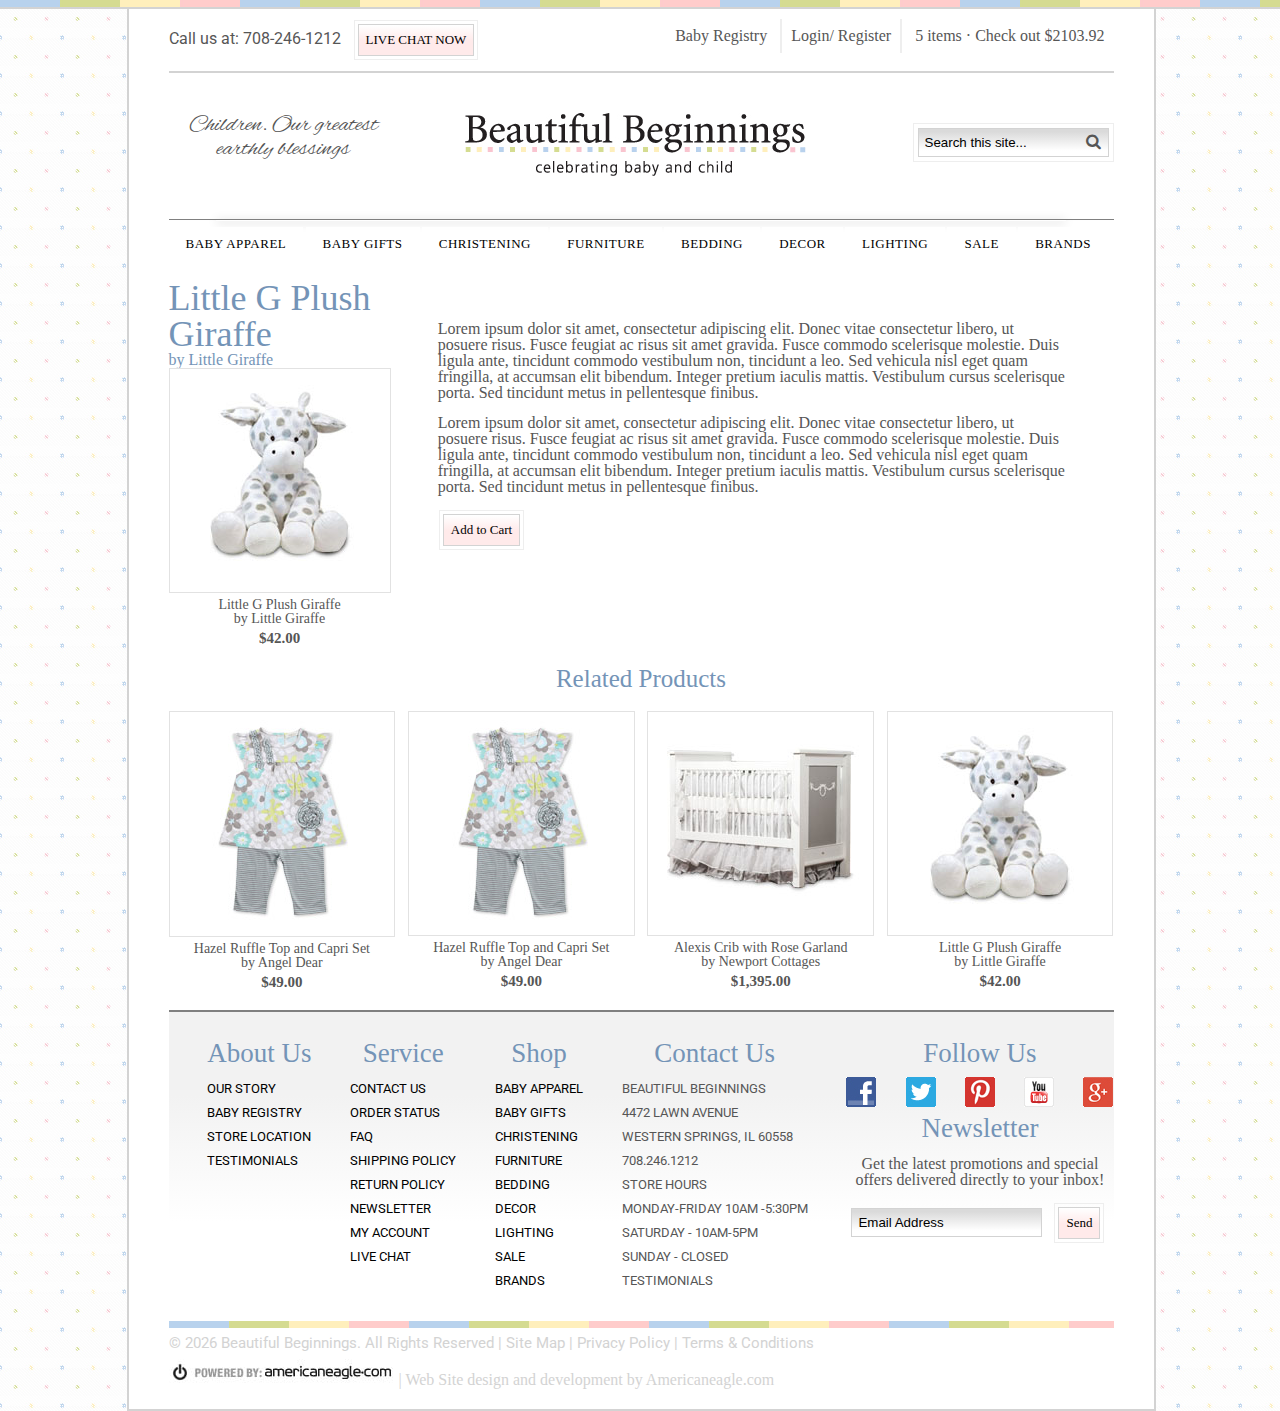
==== pages/product.html @ c86ce8b4 "1:30 AM push" ====
<!DOCTYPE html>
<html>
<head>
	<meta charset="utf-8">
	<title></title>
	<link href="./../css/main.css" rel="stylesheet">
	<link href="./../css/styles.css" rel="stylesheet">
	<link href="./../css/font-awesome/css/font-awesome.min.css" rel="stylesheet" >
	<link href="./../css/font-awesome/css/font-awesome.min.css" rel="stylesheet" >
</head>
<body class="product-page">
	<script
	src="https://code.jquery.com/jquery-3.2.1.slim.min.js"
	integrity="sha256-k2WSCIexGzOj3Euiig+TlR8gA0EmPjuc79OEeY5L45g="
	crossorigin="anonymous"></script>
	<script src="./../js/app.js"></script>
	<div class="rainbow-bar"></div>
	<div id="app">
		<div id="wrapper"><!--wrapper END -->
			<header>
				<div class="header-top wrapper">
					<div class="contact">
						Call us at: <span>708-246-1212</span><button class="btn" type="submit">LIVE CHAT NOW</button>
					</div>
					<div class="mobile-user-session-area"><a href=""><i class="fa fa-shopping-cart" aria-hidden="true"></i></a><a href="#" id="mobile-menu" class=""><i class="fa fa-bars " aria-hidden="true"></i></a></div>
					<div class="user-session-area">
						<div>
							<a href="">Baby Registry</a>
						</div>
						<div>
							<a href="">Login/ Register</a>
						</div>
						<div>
							<ul>
								<li><span class="dot-after"><a href="">5 items</a></span></li>
								<li><a href="">Check out</a></li>
								<li><span>$</span>2103.92</li>
							</ul>
						</div>
					</div>
				</div>
				<div>
					<div class="header-middle">
						<div class="tagline"><span class="">Children. Our greatest<br>earthly blessings</span></div>
						<div class="logo"><img src="./../img/beautiful-beginnings-logo.jpg" alt=""/> </div>
						<div class="search-site">
							<form action="/action_page.php">
								<div class="search" >
									<input type="text" placeholder="Search this site..." />
								</div>
								<a href="#" class="magifying-glass submit"><i class="fa fa-search" aria-hidden="true"></i></a>
							</form></div>
						</div>
						<div class="shadow"></div>

						<nav class="clearfix">
							<a href="#">Baby Apparel</a><a href="#">Baby Gifts</a>
							<div class="dropdown">
								<div class="dropbtn">
									Christening
								</div>
								<div class=" dropdown-content">
									<a href="#">Christening</a><a href="#">Silver</a>
								</div>
							</div>
							<div class="dropdown">
								<div class="dropbtn">
									Furniture
								</div>
								<div class=" dropdown-content">
									<a href="#">Christening</a><a href="#">Silver</a><a href="#">Christening</a><a href="#">Silver</a>
								</div>
							</div>
							<div class="dropdown">
								<div class="dropbtn">
									Bedding
								</div>
								<div class=" dropdown-content">
									<a href="#">Christening</a><a href="#">Silver</a><a href="#">Christening</a><a href="#">Silver</a>
								</div>
							</div>
							<div class="dropdown">
								<div class="dropbtn">
									Decor
								</div>
								<div class=" dropdown-content">
									<a href="#">Christening</a><a href="#">Silver</a><a href="#">Christening</a><a href="#">Silver</a>
								</div>
							</div>
							<div class="dropdown">
								<div class="dropbtn">
									Lighting
								</div>
								<div class=" dropdown-content">
									<a href="#">Christening</a><a href="#">Silver</a><a href="#">Christening</a><a href="#">Silver</a>
								</div>
							</div>
							<div class="dropdown">
								<div class="dropbtn">
									Sale
								</div>
								<div class=" dropdown-content">
									<a href="#">Christening</a><a href="#">Silver</a>
								</div>
							</div>
							<div class="dropdown">
								<div class="dropbtn" >
									Brands
								</div>
								<div class=" dropdown-content">
									<a href="#">Christening</a>
								</div>
							</div>
						</nav>
					</header>
					<section class="two-column">
					<div class="about-area">
						<h2 class="titles">Little G Plush Giraffe</h2>
						<h3>by Little Giraffe</h3>
						<div class="product">
							<div class="product-img">
								<img src="./../img/product_plush.jpg" alt="" /> <span class="details">product.details</span>
							</div>
							<div class="details">
								<div class="title">Little G Plush Giraffe</div>
								<div class="author">by Little Giraffe </div>
								<div class="price">$42.00</div>
							</div>
						</div>

					</div>
					<div class="description">
						<p>Lorem ipsum dolor sit amet, consectetur adipiscing elit. Donec vitae consectetur libero, ut posuere risus. Fusce feugiat ac risus sit amet gravida. Fusce commodo scelerisque molestie. Duis ligula ante, tincidunt commodo vestibulum non, tincidunt a leo. Sed vehicula nisl eget quam fringilla, at accumsan elit bibendum. Integer pretium iaculis mattis. Vestibulum cursus scelerisque porta. Sed tincidunt metus in pellentesque finibus.</p>
						<p>Lorem ipsum dolor sit amet, consectetur adipiscing elit. Donec vitae consectetur libero, ut posuere risus. Fusce feugiat ac risus sit amet gravida. Fusce commodo scelerisque molestie. Duis ligula ante, tincidunt commodo vestibulum non, tincidunt a leo. Sed vehicula nisl eget quam fringilla, at accumsan elit bibendum. Integer pretium iaculis mattis. Vestibulum cursus scelerisque porta. Sed tincidunt metus in pellentesque finibus.<a></p>
							<button class="btn">Add to Cart</button>
						</div>
					</section>
					<div class="related"><h2>Related Products</h2><div>
						<section class="featured-area">
							<div class="product related">
								<div class="product-img">
									<img src="./../img/product_outfit.jpg" alt="" /> <span class="details">product.details</span>
									<div class="summary">Lorem ipsum dolor sit amet, eu ius erat commune, facer semper sea ad.</div>
								</div>
								<div class="details">
									<div class="title">Hazel Ruffle Top and Capri Set</div>
									<div class="author">by Angel Dear</div>
									<div class="price">$49.00</div>
								</div>
							</div>
							<div class="product">
								<div class="product-img">
									<img src="./../img/product_outfit.jpg" alt="" /> <span class="details">product.details</span>
									<div class="summary">Lorem ipsum dolor sit amet, eu ius erat commune, facer semper sea ad.</div>
								</div>
								<div class="details">
									<div class="title">Hazel Ruffle Top and Capri Set</div>
									<div class="author">by Angel Dear</div>
									<div class="price">$49.00</div>
								</div>
							</div>
							<div class="product" style="padding-right:0px">
								<div class="product-img">
									<img src="./../img/product_crib.jpg" alt="" /> <span class="details">product.details</span>
									<div class="summary">Lorem ipsum dolor sit amet, eu ius erat commune, facer semper sea ad.</div>
								</div>
								<div class="details">
									<div class="title">Alexis Crib with Rose Garland</div>
									<div class="author">by Newport Cottages</div>
									<div class="price">$1,395.00 </div>
								</div>
							</div>
							<div class="product">
								<div class="product-img">
									<img src="./../img/product_plush.jpg" alt="" /> <span class="details">product.details</span>
									<div class="summary">Lorem ipsum dolor sit amet, eu ius erat commune, facer semper sea ad.</div>
								</div>
								<div class="details">
									<div class="title">Little G Plush Giraffe</div>
									<div class="author">by Little Giraffe </div>
									<div class="price">$42.00</div>
								</div>
							</div>
						</section>
						<footer>
							<div class="footer-nav">
								<h4>About Us</h4>
								<ul class="expandable"><a href="#about-us" id="about-us" class="mobile-only"><i class="fa fa-plus" aria-hidden="true"></i></a>
									<li><a href="#" >Our Story</a></li>
									<li><a href="#" >Baby Registry</a></li>
									<li><a href="#" >Store Location</a></li>
									<li class="testimonials"><a href="#" >Testimonials</a></li>
								</ul>
							</div>
							<div class="footer-nav">
								<h4>Service</h4>
								<ul class="expandable"><a href="#service" id="service" class="mobile-only"><i class="fa fa-plus" aria-hidden="true"></i></a>
									<li><a href="#" >Contact Us</a></li>
									<li><a href="#" >Order Status</a></li>
									<li><a href="#" >FAQ</a></li>
									<li><a href="#" >Shipping Policy</a></li>
									<li><a href="#" >Return Policy</a></li>
									<li><a href="#" >Newsletter</a></li>
									<li><a href="#" >My Account</a></li>
									<li><a href="#" >Live Chat</a></li>
								</ul>
							</div>
							<div class="footer-nav">
								<h4>Shop</h4>
								<ul class="expandable"><a href="#shop" id="shop"  class="mobile-only"><i class="fa fa-plus" aria-hidden="true"></i></a>
									<li><a href="#" >Baby Apparel</a></li>
									<li><a href="#" >Baby gifts</a></li>
									<li><a href="#" >Christening</a></li>
									<li><a href="#" >Furniture</a></li>
									<li><a href="#" >Bedding</a></li>
									<li><a href="#" >Decor</a></li>
									<li><a href="#" >Lighting</a></li>
									<li><a href="#" >Sale</a></li>
									<li><a href="#" >brands</a></li>
								</ul>
							</div>
							<div class="footer-nav">
								<h4>Contact Us</h4>
								<ul>
									<li>Beautiful Beginnings<br> <span>4472 Lawn Avenue<br>
										Western Springs, IL 60558</span></li>
										<li>708.246.1212</li>
										<li>STORE HOURS<br>
											<span>Monday-Friday 10am -5:30pm<br>
												Saturday - 10am-5pm<br>
												Sunday - Closed</span></li>
												<li>Testimonials</li>
											</ul>
										</div>
										<div class="footer-nav">
											<h4>Follow Us</h4>
											<ul class="social-media"><!--Social media icons -->
												<li><a href="#"><img src="./../img/facebook-icon.jpg" /></a></li>
												<li><a href="#"><img src="./../img/twitter-icon.jpg" /></a></li>
												<li><a href="#"><img src="./../img/pintrest-icon.jpg" /></a></li>
												<li><a href="#"><img src="./../img/youtube-icon.jpg" /></a></li>
												<li><a href="#"><img src="./../img/google-icon.jpg" /></a></li>
											</ul>
											<h4 class="">Newsletter</h4>
											<p><em>Get the latest promotions and special offers delivered directly to your inbox!</em></p>
											<form><input placeholder="Email Address"> <button class="btn" type="submit">Send</button><form>
											</div>


										</div><!--wrapper END -->
										<div class="rainbow-bar"></div><!--add BG of rainbow image repeated -->
									</footer>
									<div class="left-bottom-footer">
										<ul>
											<li> © <script language="javascript" type="text/javascript">
											var today = new Date()
											var year = today.getFullYear()
											document.write(year)</script> Beautiful Beginnings. All Rights Reserved |</li><!-- need script set for year and copy right-->
											<li><a href="#" >Site Map </a> |</li>
											<li><a href="#" >Privacy Policy </a> |</li>
											<li><a href="#" >Terms & Conditions </a></li>
										</ul>
										<p><a href="https://www.americaneagle.com/" rel="nofollow" target="_blank"> <img src="./../img/ae_logo.jpg"/>  | Web Site design and development by Americaneagle.com</a></p>
									</div>
									<div class="right-bottom-footer"></div>

								</div><!--end app-->

								<script type="text/javascript" src="./../js/slick/slick.min.js"></script>
							</body>
							</html>
---- css/main.css ----
@import url("https://fonts.googleapis.com/css?family=Roboto:100,300,400,500,700");
@import url("https://fonts.googleapis.com/css?family=Allura");
@import url("https://fonts.googleapis.com/css?family=Alex+Brush");
@import url("https://fonts.googleapis.com/css?family=Open+Sans+Condensed:300");
@import url("https://fonts.googleapis.com/css?family=Cantata+One");
@import url("https://fonts.googleapis.com/css?family=Unna");
/* http://meyerweb.com/eric/tools/css/reset/
   v2.0 | 20110126
   License: none (public domain)
*/
a,
abbr,
acronym,
address,
applet,
article,
aside,
audio,
b,
big,
blockquote,
body,
canvas,
caption,
center,
cite,
code,
dd,
del,
details,
dfn,
div,
dl,
dt,
em,
embed,
fieldset,
figcaption,
figure,
footer,
form,
h1,
h2,
.slideshow .sale1 h3,
.slideshow .sale2 h3,
h3,
h4,
h5,
h6,
header,
hgroup,
html,
i,
iframe,
img,
ins,
kbd,
label,
legend,
li,
mark,
menu,
nav,
object,
ol,
output,
p,
pre,
q,
ruby,
s,
samp,
section,
small,
span,
strike,
strong,
sub,
summary,
sup,
table,
tbody,
td,
tfoot,
th,
thead,
time,
tr,
tt,
u,
ul,
var,
video {
  margin: 0;
  padding: 0;
  border: 0;
  font-size: 100%;
  font: inherit;
  vertical-align: baseline; }

/* HTML5 display-role reset for older browsers */
article,
aside,
details,
figcaption,
figure,
footer,
header,
hgroup,
menu,
nav,
section {
  display: block; }

body {
  line-height: 1; }

ol,
ul {
  list-style: none; }

blockquote,
q {
  quotes: none; }

blockquote:after,
blockquote:before,
q:after,
q:before {
  content: '';
  content: none; }

table {
  border-collapse: collapse;
  border-spacing: 0; }

.btn {
  background: #ffffff;
  /* Old browsers */
  background: -moz-linear-gradient(top, #ffffff 1%, #ffeaea 53%);
  /* FF3.6-15 */
  background: -webkit-linear-gradient(top, #ffffff 1%, #ffeaea 53%);
  /* Chrome10-25,Safari5.1-6 */
  background: linear-gradient(to bottom, #ffffff 1%, #ffeaea 53%);
  /* W3C, IE10+, FF16+, Chrome26+, Opera12+, Safari7+ */
  filter: progid:DXImageTransform.Microsoft.gradient( startColorstr='#ffffff', endColorstr='#ffeaea',GradientType=0 );
  /* IE6-9 */
  padding: 7px;
  border: 1px solid lightgrey;
  margin: 5px;
  position: relative;
  font-family: "Georgia";
  font-size: 13px; }
  .btn:hover {
    background: #ffeaea;
    border: 1px solid #565656; }

.btn:after {
  content: '';
  position: absolute;
  top: -5px;
  left: -5px;
  right: -5px;
  bottom: -5px;
  border: 1px solid #eee; }

.signiture {
  font-size: 24px;
  font-family: 'Alex Brush', cursive;
  display: block;
  text-align: right; }

.titles {
  font-size: 36px;
  font-family: "Georgia"; }

.featured-area {
  padding: 20px 0px;
  display: flex;
  justify-content: space-between; }
  @media (max-width: 767px) {
    .featured-area {
      display: block;
      width: 100%; } }
  .featured-area .featured-block p {
    font-family: "Alex Brush", cursive;
    font-size: 23px; }

.product {
  font-family: "Georgia";
  font-size: 14px;
  width: 24%;
  text-align: center;
  margin: 0;
  padding: 0;
  vertical-align: middle; }
  @media (max-width: 767px) {
    .product {
      padding: 20px 0px;
      display: block;
      width: 100%; } }
  .product:first-child:not(.related) {
    margin-top: 20px;
    font-size: 24px;
    font-family: "Allura", cursive; }
    .product:first-child:not(.related) p {
      margin: 24px auto; }
  .product .summary {
    position: absolute;
    font-family: "Allura", cursive;
    top: 0;
    bottom: 0;
    left: 0;
    right: 0;
    vertical-align: middle;
    padding: 80px 15px;
    opacity: 0;
    background-color: #7494b7;
    -webkit-transition: opacity 2s;
    /* Safari */
    transition: opacity 2s; }
    @media (max-width: 767px) {
      .product .summary {
        display: none; } }
    .product .summary:hover {
      opacity: 1;
      -webkit-transition: opacity 1s;
      /* Safari */
      transition: opacity 1s; }
  .product .product-img {
    position: relative;
    border: 1px solid #e2e2e2; }
    @media (max-width: 767px) {
      .product .product-img {
        border: none; } }
    @media (max-width: 767px) {
      .product .product-img img {
        border: 1px solid #e2e2e2;
        width: 100%; } }
  .product .product-img .details,
  .product .product .product-img .summary {
    display: none; }
  .product h2, .product .slideshow .sale1 h3, .slideshow .sale1 .product h3, .product .slideshow .sale2 h3, .slideshow .sale2 .product h3 {
    color: #7494b7;
    font-size: 36px; }
  .product .title {
    margin-top: 5px; }
  .product .title, .product .author {
    font-size: 14px; }
  .product .price {
    font-weight: 800;
    font-size: 15px;
    margin-top: 5px; }

body.product-page .related {
  font-size: 25px;
  text-align: center; }

.two-column {
  display: flex; }
  @media (max-width: 767px) {
    .two-column {
      display: block; } }
  .two-column .description {
    padding: 5%; }
  .two-column .about-area {
    border-top: none; }
    .two-column .about-area .product {
      width: auto; }

/*-------------Header Top Bar-------------*/
.header-top {
  border-bottom: 2px solid lightgray;
  padding: 10px 0px; }
  .header-top * {
    display: inline-block; }
  .header-top a:hover {
    color: #000; }
  .header-top .user-session-area {
    display: block;
    float: right;
    font-family: "Georgia"; }
    @media (max-width: 767px) {
      .header-top .user-session-area {
        display: none; } }
    .header-top .user-session-area div {
      padding: 9px; }
    .header-top .user-session-area div:nth-child(2) {
      border-left: 2px solid #eee;
      border-right: 2px solid #eee; }
    .header-top .user-session-area .dot-after::after {
      content: " \B7 "; }

.contact button.btn {
  margin-left: 17px; }
  @media (max-width: 767px) {
    .contact button.btn {
      display: none; } }

/*-------------SlideSHOW------------*/
.slideshow {
  margin-top: 20px;
  position: relative; }
  .slideshow .slick-slide {
    position: relative; }
  .slideshow .sale1, .slideshow .sale2 {
    /* Permalink - use to edit and share this gradient: http://colorzilla.com/gradient-editor/#ffffff+0,ffffff+99&0+0,0.65+29,1+51 */
    background: -moz-linear-gradient(-45deg, rgba(255, 255, 255, 0) 0%, rgba(255, 255, 255, 0.65) 29%, white 51%, white 99%);
    /* FF3.6-15 */
    background: -webkit-linear-gradient(-45deg, rgba(255, 255, 255, 0) 0%, rgba(255, 255, 255, 0.65) 29%, white 51%, white 99%);
    /* Chrome10-25,Safari5.1-6 */
    background: linear-gradient(135deg, rgba(255, 255, 255, 0) 0%, rgba(255, 255, 255, 0.65) 29%, white 51%, white 99%);
    /* W3C, IE10+, FF16+, Chrome26+, Opera12+, Safari7+ */
    filter: progid:DXImageTransform.Microsoft.gradient( startColorstr='#00ffffff', endColorstr='#ffffff',GradientType=1 );
    /* IE6-9 fallback on horizontal gradient */
    text-align: center;
    height: 100%;
    padding: 25px 25px 50px 25px;
    position: absolute;
    z-index: 10;
    top: 0;
    right: 0;
    margin: 0 auto;
    width: 250px;
    margin-right: 77px; }
    .slideshow .sale1 p, .slideshow .sale2 p {
      font-family: "Alex Brush", cursive;
      font-size: 24px;
      text-align: center;
      margin: 15px; }
    .slideshow .sale1 h3, .slideshow .sale2 h3 {
      font-size: 56px;
      line-height: 51px; }

/*-------------Middle Bar-------------*/
.header-middle {
  justify-content: space-between;
  display: flex;
  padding: 40px 0px;
  border-bottom: 1px solid gray; }
  @media (max-width: 767px) {
    .header-middle {
      display: block; } }
  .header-middle > div {
    display: inline-block;
    vertical-align: middle; }
  .header-middle .tagline {
    padding-left: 20px;
    font-family: "Alex Brush", cursive;
    font-size: 24px;
    text-align: center; }
    @media (max-width: 767px) {
      .header-middle .tagline {
        display: none; } }
  .header-middle .logo {
    padding-right: 20px; }
    @media (max-width: 767px) {
      .header-middle .logo {
        padding-right: 0px; } }
    .header-middle .logo img {
      width: 100%; }
  .header-middle .search-site {
    float: left;
    margin-top: 10px; }
    @media (max-width: 767px) {
      .header-middle .search-site {
        display: none; } }

form {
  position: relative;
  width: fit-content; }
  form input {
    background: #ffffff;
    /* Old browsers */
    background: -moz-linear-gradient(top, #dadada 10%, #fff 80%);
    /* FF3.6-15 */
    background: -webkit-linear-gradient(top, #dadada 10%, #fff 80%);
    /* Chrome10-25,Safari5.1-6 */
    background: linear-gradient(to bottom, #dadada 10%, #fff 80%);
    /* W3C, IE10+, FF16+, Chrome26+, Opera12+, Safari7+ */
    border: 1px solid lightgrey;
    margin: 5px;
    padding: 6px;
    position: relative; }
  form .magifying-glass {
    position: absolute;
    right: 13px;
    top: 10px; }

input::placeholder {
  color: #000; }

.search:after {
  content: '';
  position: absolute;
  top: 0;
  left: 0;
  right: 0;
  bottom: 0;
  border: 1px solid #eee; }

/*-------------Navigation Bar-------------*/
.mobile-user-session-area {
  display: none; }
  @media (max-width: 767px) {
    .mobile-user-session-area {
      display: inline-block;
      float: right;
      font-size: 24px; }
      .mobile-user-session-area a {
        padding: 0px 10px; } }

nav {
  margin-top: 6px;
  display: flex;
  justify-content: space-between;
  font-family: "Georgia";
  font-size: 13px;
  font-weight: 200; }
  @media (max-width: 767px) {
    nav {
      width: 80%;
      display: block;
      position: absolute;
      z-index: 3;
      border: 1px solid gray;
      right: -82%;
      transition: right .5s;
      top: 40px; }
      nav.active {
        right: 0;
        transition: right .5s; } }
  nav .dropbtn, nav a {
    background-color: #fff;
    color: #000;
    padding: 10px 17px;
    font-size: 13px;
    text-transform: uppercase;
    border: none;
    cursor: pointer;
    text-decoration: none;
    letter-spacing: .5px; }
    @media (max-width: 767px) {
      nav .dropbtn, nav a {
        display: block;
        font-size: 20px;
        line-height: 28px;
        border-bottom: 1px solid gray; } }
  nav .dropdown {
    position: relative;
    display: inline-block; }
    @media (max-width: 767px) {
      nav .dropdown {
        display: block; } }
    nav .dropdown:hover .dropdown-content {
      display: block; }
  nav .dropdown:hover .dropbtn, nav a:hover {
    background-color: #eee;
    color: #000; }
  nav .dropdown-content {
    display: none;
    position: absolute;
    background-color: #f5f5f5;
    min-width: 160px;
    border: solid 2px #eee;
    z-index: 1; }
    @media (max-width: 767px) {
      nav .dropdown-content {
        position: relative; } }
  nav .dropdown-content a {
    color: black;
    padding: 12px 16px;
    text-decoration: none;
    display: block;
    margin: 0 auto;
    position: relative;
    text-align: left; }
    nav .dropdown-content a:hover {
      background-color: #f1f1f1; }
    nav .dropdown-content a:not(:last-child):after {
      content: '';
      position: absolute;
      left: 5%;
      /* <-- put left edge in the middle */
      width: 90%;
      height: 1px;
      background: #eee;
      top: inherit;
      bottom: 0; }

footer {
  background: #f2f2f2;
  /* Old browsers */
  background: -moz-linear-gradient(top, #f2f2f2 27%, white 68%);
  /* FF3.6-15 */
  background: -webkit-linear-gradient(top, #f2f2f2 27%, white 68%);
  /* Chrome10-25,Safari5.1-6 */
  background: linear-gradient(to bottom, #f2f2f2 27%, white 68%);
  /* W3C, IE10+, FF16+, Chrome26+, Opera12+, Safari7+ */
  border-top: 2px solid gray;
  padding: 28px 0px;
  display: flex;
  justify-content: space-between; }
  @media (max-width: 767px) {
    footer {
      display: block;
      padding: 0px;
      background: white; } }
  @media (max-width: 767px) {
    footer .testimonials {
      display: none; } }
  @media (max-width: 767px) {
    footer .footer-nav a.mobile-only {
      -webkit-transform: rotate(0deg);
      -moz-transform: rotate(0deg);
      -o-transform: rotate(0deg);
      -ms-transform: rotate(0deg);
      transform: rotate(0deg);
      display: inline-block;
      position: absolute;
      top: 18px;
      right: 5%;
      font-size: 25px;
      color: #7494b7; }
    footer .footer-nav ul.active a.mobile-only {
      -webkit-transform: rotate(35deg);
      -moz-transform: rotate(35deg);
      -o-transform: rotate(35deg);
      -ms-transform: rotate(35deg);
      transform: rotate(35deg);
      display: inline-block;
      position: absolute;
      top: 18px;
      right: 5%;
      font-size: 25px;
      color: #565656; } }
  footer h4 {
    color: #7494b7;
    font-size: 27px;
    font-family: "Georgia";
    margin-bottom: 10px; }
    @media (max-width: 767px) {
      footer h4 {
        padding: 15px 0px; } }
  footer a {
    color: #000; }
    footer a:hover {
      color: #565656; }
  footer ul, footer ul.expandable {
    line-height: 24px;
    font-size: 13px;
    text-transform: uppercase;
    text-align: left; }
    @media (max-width: 767px) {
      footer ul, footer ul.expandable {
        font-size: 20px;
        padding: 0px; } }
    @media (max-width: 767px) {
      footer ul.active li, footer ul.expandable.active li {
        padding: 10px 0px;
        text-align: center;
        border-top: 1px solid #d3d3d3;
        background-color: #f2f2f2;
        display: block;
        transition: font-size .25s;
        transition: padding .5s;
        height: auto;
        font-size: 20px; }
      footer ul li, footer ul.expandable li {
        height: 0px;
        padding: 0px 0px;
        font-size: 0px;
        transition: font-size .25s;
        transition: padding .5s; } }
    footer ul .footer-nav ul, footer ul.expandable .footer-nav ul {
      display: inline-block; }
  @media (max-width: 767px) {
    footer .footer-nav:nth-child(4) ul li, footer .footer-nav:nth-child(5) ul li {
      padding: 10px 0px;
      text-align: left;
      border-top: none;
      background-color: #fff; } }
  @media (max-width: 767px) {
    footer form {
      margin: auto 0; }
      footer form input {
        width: 69%; }
      footer form button {
        width: 20%; } }
  footer .footer-nav {
    vertical-align: top; }
    @media (max-width: 767px) {
      footer .footer-nav {
        position: relative; } }
    footer .footer-nav .social-media {
      display: flex;
      justify-content: space-between; }
      footer .footer-nav .social-media li {
        display: inline-block; }
    footer .footer-nav p {
      max-width: 267px; }
      @media (max-width: 767px) {
        footer .footer-nav p {
          max-width: 100%; } }

.left-bottom-footer {
  line-height: 31px;
  color: lightgray;
  font-size: 15px; }
  .left-bottom-footer P {
    margin-top: 0px;
    text-align: left; }
  .left-bottom-footer a {
    color: lightgray;
    vertical-align: top; }
  .left-bottom-footer ul {
    text-align: left; }
    @media (max-width: 767px) {
      .left-bottom-footer ul {
        text-align: center; } }
  .left-bottom-footer li {
    display: inline-block; }

.rainbow-bar {
  background-image: url("../img/trim_pattern.jpg");
  height: 7px; }

body {
  font-family: 'Roboto', sans-serif;
  background: url("../img/dot_pattern.jpg");
  color: #565656; }
  body > .rainbow-bar {
    border-bottom: 2px solid lightgrey; }

.mobile-only {
  display: none; }
  @media (max-width: 767px) {
    .mobile-only {
      display: inline-block; } }

p {
  margin: 14px 0px;
  font-family: "Georgia";
  font-size: 16px; }

a {
  color: #565656;
  text-decoration: none; }
  a:hover {
    color: #eee; }

.clearfix:after {
  clear: both;
  content: ".";
  display: block;
  height: 0;
  line-height: 0;
  visibility: hidden; }

#app {
  background-color: white;
  width: 1027px;
  margin: 0 auto;
  padding: 0px; }
  @media (max-width: 767px) {
    #app {
      width: auto; } }

#wrapper {
  background-color: white;
  border: 2px solid lightgrey;
  border-top: none;
  width: 945px;
  margin: 0 auto;
  padding: 0px 40px; }
  @media (max-width: 767px) {
    #wrapper {
      width: auto;
      padding: 0px 10px; } }

h2, .slideshow .sale1 h3, .slideshow .sale2 h3, h3 {
  color: #7494b7;
  font-family: "Georgia";
  text-shadow: 1px 1px 1px #fff; }

.shadow {
  box-shadow: 0px 1px 10px gray;
  border-bottom: 1px solid transparent;
  width: 90%;
  margin: 0px auto;
  z-index: -3; }

.about-area {
  border-top: 2px lightgray solid;
  padding: 20px 0px; }
  .about-area a {
    color: black;
    font-weight: 400;
    text-decoration: underline; }
    .about-area a:hover {
      color: #565656; }

/*# sourceMappingURL=main.css.map */
---- css/styles.css ----
/*.product{
  display: inline-block;
  width: 25%;
  text-align: center;
}
.product  .product-img .details,
.product  .product-img .summary
{display: none;}
  


 .product  h2{color: #7494b7; font-size: 36px}
.product   img{border:1px solid #e2e2e2}
 .product  .title, .product  .author{ font-size: 14px}
 .product  .price{font-weight: 800;}



*/
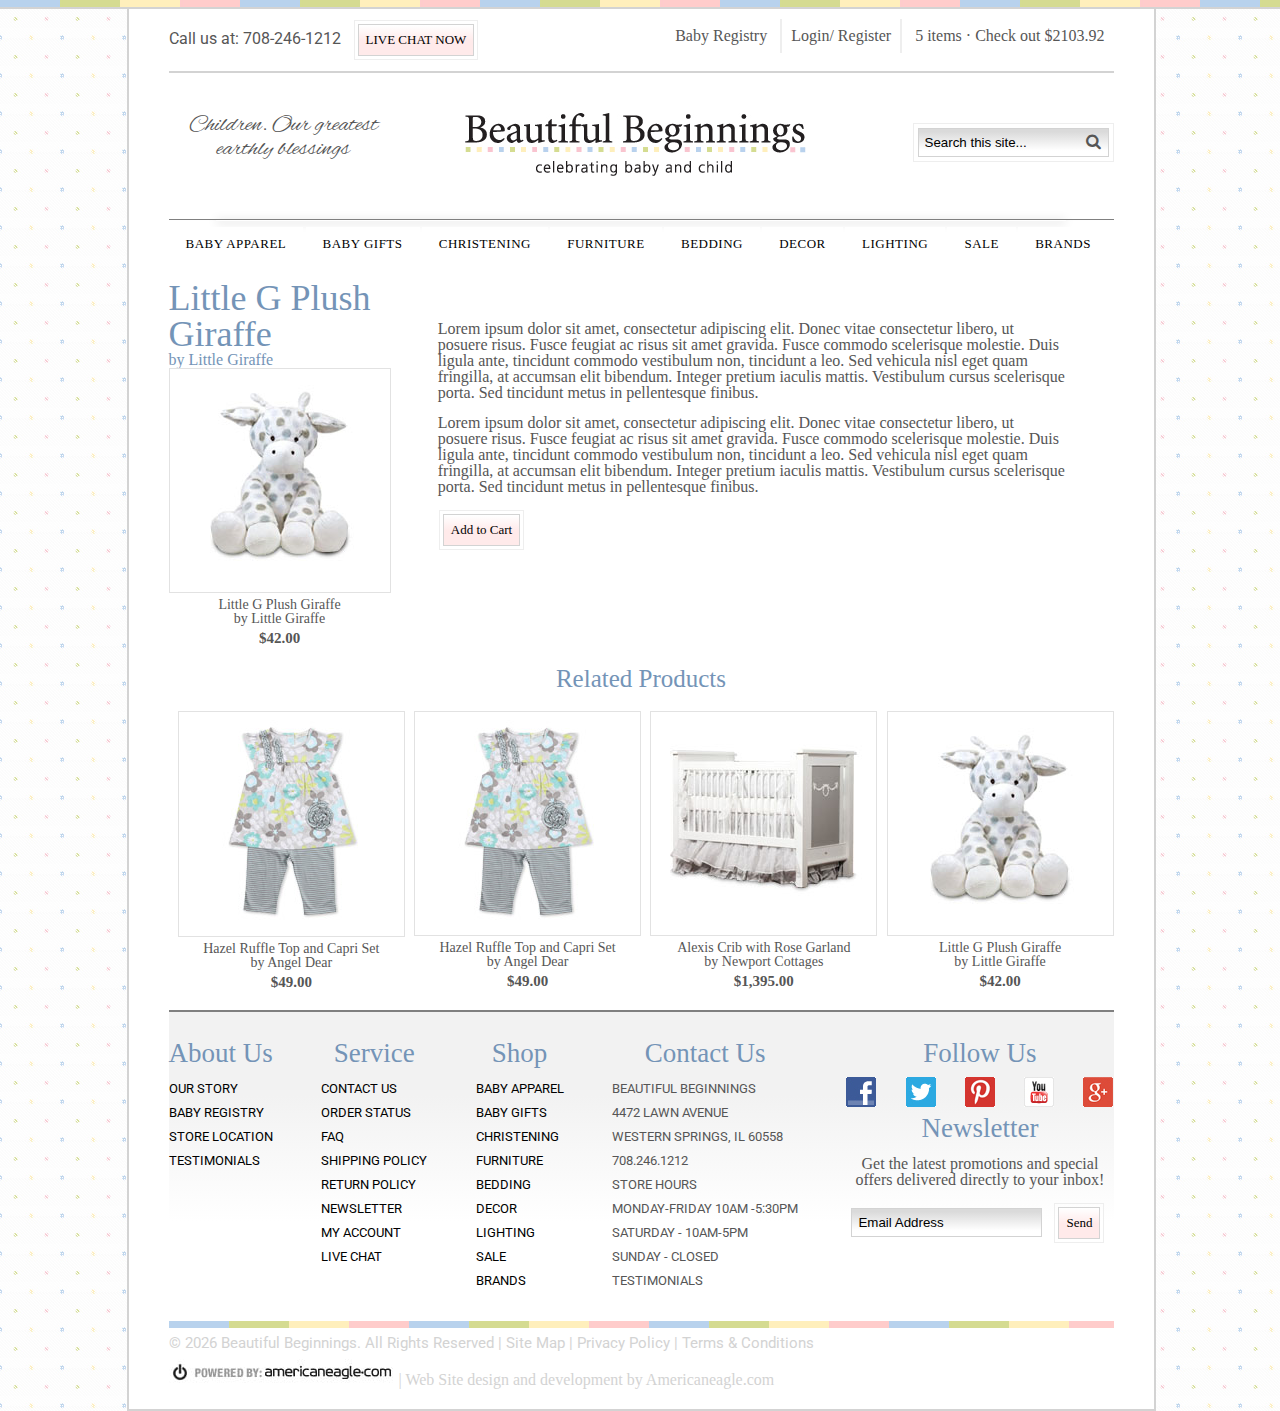
==== commit 08590617: "anchors" ====
--- a/pages/product.html
+++ b/pages/product.html
@@ -42,7 +42,7 @@
 				<div>
 					<div class="header-middle">
 						<div class="tagline"><span class="">Children. Our greatest<br>earthly blessings</span></div>
-						<div class="logo"><img src="./../img/beautiful-beginnings-logo.jpg" alt=""/> </div>
+						<div class="logo"><a href="./../index.html"><img src="./../img/beautiful-beginnings-logo.jpg" alt=""/></a> </div>
 						<div class="search-site">
 							<form action="/action_page.php">
 								<div class="search" >
@@ -138,10 +138,10 @@
 					<div class="related"><h2>Related Products</h2><div>
 						<section class="featured-area">
 							<div class="product related">
-								<div class="product-img">
+								<a href="./../index.html"><div class="product-img">
 									<img src="./../img/product_outfit.jpg" alt="" /> <span class="details">product.details</span>
 									<div class="summary">Lorem ipsum dolor sit amet, eu ius erat commune, facer semper sea ad.</div>
-								</div>
+								</div></a>
 								<div class="details">
 									<div class="title">Hazel Ruffle Top and Capri Set</div>
 									<div class="author">by Angel Dear</div>
@@ -149,10 +149,10 @@
 								</div>
 							</div>
 							<div class="product">
-								<div class="product-img">
+								<a href="./../index.html"><div class="product-img">
 									<img src="./../img/product_outfit.jpg" alt="" /> <span class="details">product.details</span>
 									<div class="summary">Lorem ipsum dolor sit amet, eu ius erat commune, facer semper sea ad.</div>
-								</div>
+								</div></a>
 								<div class="details">
 									<div class="title">Hazel Ruffle Top and Capri Set</div>
 									<div class="author">by Angel Dear</div>
@@ -160,10 +160,10 @@
 								</div>
 							</div>
 							<div class="product" style="padding-right:0px">
-								<div class="product-img">
+								<a href="./../index.html"><div class="product-img">
 									<img src="./../img/product_crib.jpg" alt="" /> <span class="details">product.details</span>
 									<div class="summary">Lorem ipsum dolor sit amet, eu ius erat commune, facer semper sea ad.</div>
-								</div>
+								</div></a>
 								<div class="details">
 									<div class="title">Alexis Crib with Rose Garland</div>
 									<div class="author">by Newport Cottages</div>
@@ -171,10 +171,10 @@
 								</div>
 							</div>
 							<div class="product">
-								<div class="product-img">
+								<a href="./../index.html"><div class="product-img">
 									<img src="./../img/product_plush.jpg" alt="" /> <span class="details">product.details</span>
 									<div class="summary">Lorem ipsum dolor sit amet, eu ius erat commune, facer semper sea ad.</div>
-								</div>
+								</div></a>
 								<div class="details">
 									<div class="title">Little G Plush Giraffe</div>
 									<div class="author">by Little Giraffe </div>
